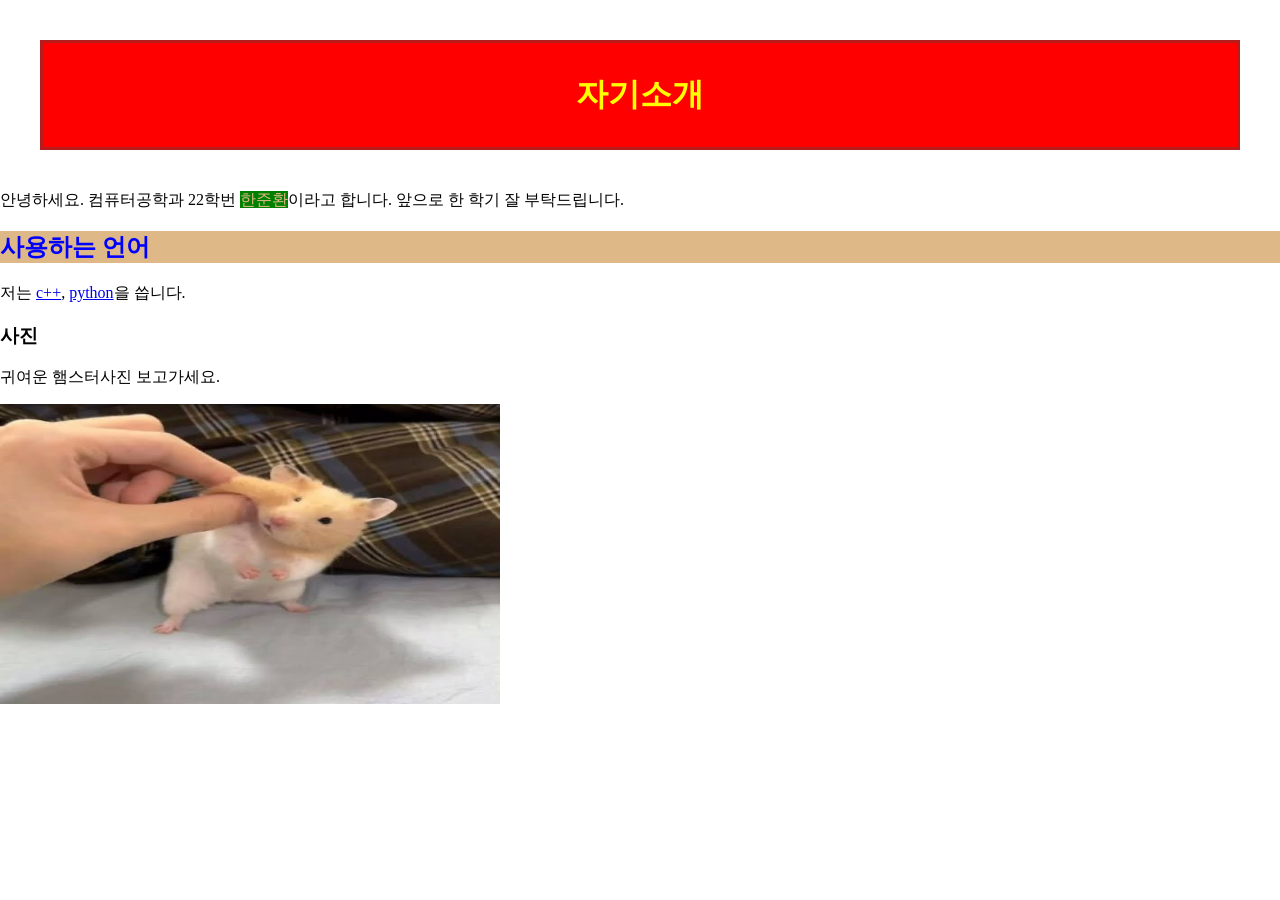
==== index.html @ 04c96f70 "padding update" ====
<!DOCTYPE html>
<html lang="en">
<head>
    <meta charset="UTF-8">
    <meta name="viewport" content="width=device-width, initial-scale=1.0">
    <title>Hello</title>
    <link rel="stylesheet" href="./style.css">
    <style>
        body { /* 브라우저 기본 여백 초기화 */
            margin: 0;
            padding: 0;
        }
        header {
            background-color: #e0f7fa; /* 헤더의 배경 (옅은 파란색) */
            border: 3px dashed #006064; /* 헤더의 테두리 (파란색 점선) */
            /* 이번에는 헤더 자체의 패딩을 제거하여 h1의 마진을 명확히 확인합니다. */
            padding: 0px; 
        }

        /* h1 태그에 마진과 패딩 적용 */
        h1 {
            background-color: #ffcdd2; /* h1의 배경 (옅은 붉은색) */
            border: 3px solid #b71c1c; /* h1의 테두리 (붉은색 실선) */
            text-align: center;
      
            /* 1. Padding (내부 여백) */
            /* h1의 테두리(실선) 안쪽과 글자 사이의 공간을 30px 벌려줍니다. 
                이 공간은 h1의 배경색(옅은 붉은색)으로 채워집니다. */
            padding: 30px;

            /* 2. Margin (외부 여백) */
            /* h1의 테두리(실선) 바깥쪽 공간을 40px 벌려줍니다. 
                이로 인해 부모 요소인 헤더(점선)와 h1(실선) 사이에 투명한 간격이 생깁니다. */
            margin: 40px; 
        }
    </style>
</head>
<body>
    <h1 
    class="zzang"
    style="
    color: yellow;
    background-color: red;
    ">자기소개</h1>
    <p>안녕하세요. 컴퓨터공학과 22학번 <span class ="zzang">한준환</span>이라고 합니다.
        앞으로 한 학기 잘 부탁드립니다.
    </p>
    <h2 style="
    color: blue;
    background-color: burlywood;
    ">사용하는 언어</h2>
    <p>저는 <a href="week2/c++.html">c++</a>, <a href="week1/python.html">python</a>을 씁니다.</p>
    <h3>사진</h3>
    <p>귀여운 햄스터사진 보고가세요.</p>
    <img src="cuteham.jpg" alt="햄스터" width="500" height="300">
</body>
</html>
---- style.css ----
.zzang {
    color: burlywood;
    background-color: green;
}
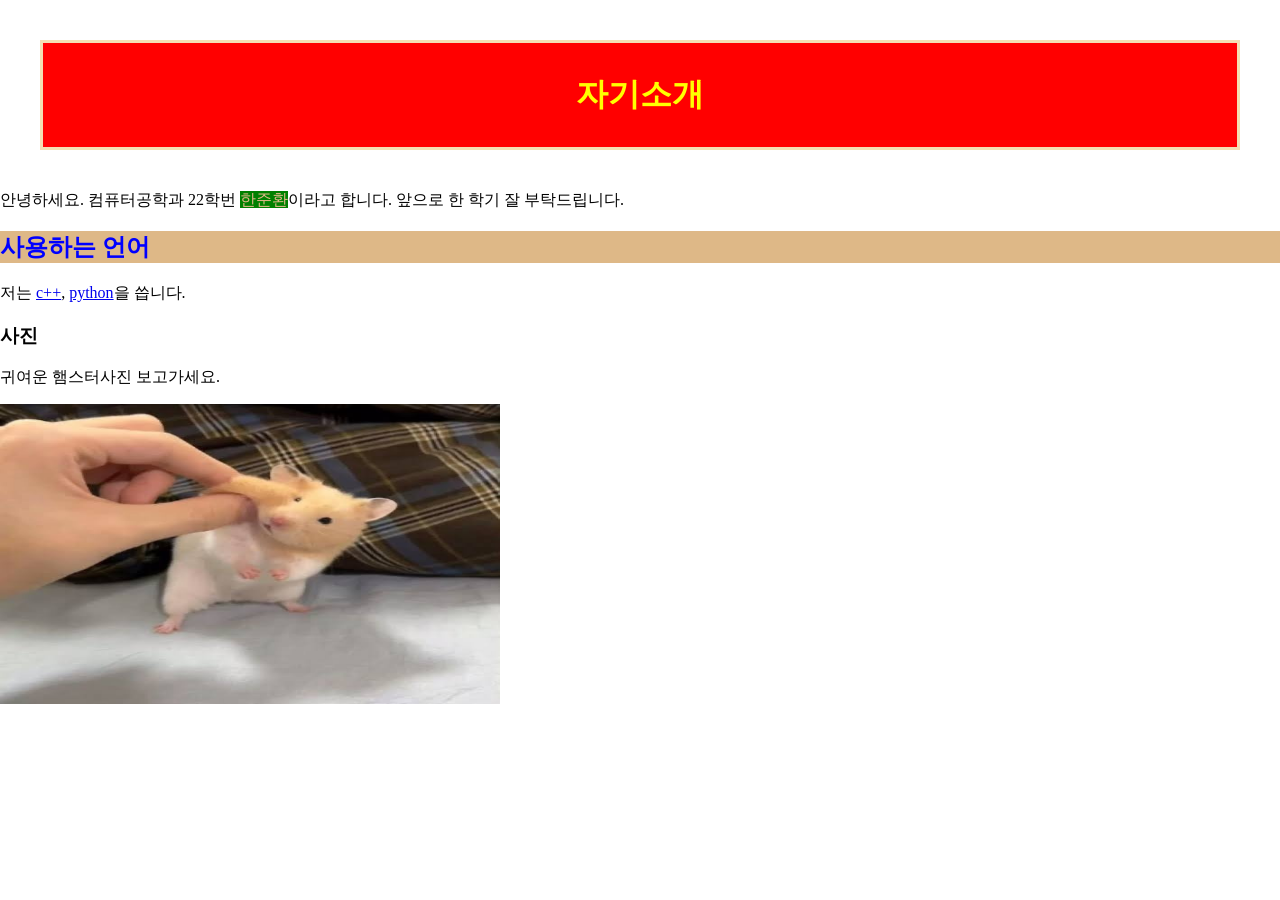
==== commit cba5fff8: "Update index.html" ====
--- a/index.html
+++ b/index.html
@@ -13,24 +13,24 @@
         header {
             background-color: #e0f7fa; /* 헤더의 배경 (옅은 파란색) */
             border: 3px dashed #006064; /* 헤더의 테두리 (파란색 점선) */
-            /* 이번에는 헤더 자체의 패딩을 제거하여 h1의 마진을 명확히 확인합니다. */
+        
             padding: 0px; 
         }
 
         /* h1 태그에 마진과 패딩 적용 */
         h1 {
-            background-color: #ffcdd2; /* h1의 배경 (옅은 붉은색) */
-            border: 3px solid #b71c1c; /* h1의 테두리 (붉은색 실선) */
+            background-color: pink; /* h1의 배경 (옅은 붉은색) */
+            border: 3px solid wheat; /* h1의 테두리 (붉은색 실선) */
             text-align: center;
       
             /* 1. Padding (내부 여백) */
-            /* h1의 테두리(실선) 안쪽과 글자 사이의 공간을 30px 벌려줍니다. 
-                이 공간은 h1의 배경색(옅은 붉은색)으로 채워집니다. */
+            /* h1의 테두리(실선) 안쪽과 글자 사이의 공간 30px. 
+                이 공간은 h1의 배경색(옅은 붉은색)으로 채움. */
             padding: 30px;
 
             /* 2. Margin (외부 여백) */
-            /* h1의 테두리(실선) 바깥쪽 공간을 40px 벌려줍니다. 
-                이로 인해 부모 요소인 헤더(점선)와 h1(실선) 사이에 투명한 간격이 생깁니다. */
+            /* h1의 테두리(실선) 바깥쪽 공간 40px. 
+                부모 요소인 헤더(점선)와 h1(실선) 사이에 투명한 간격 성성. */
             margin: 40px; 
         }
     </style>
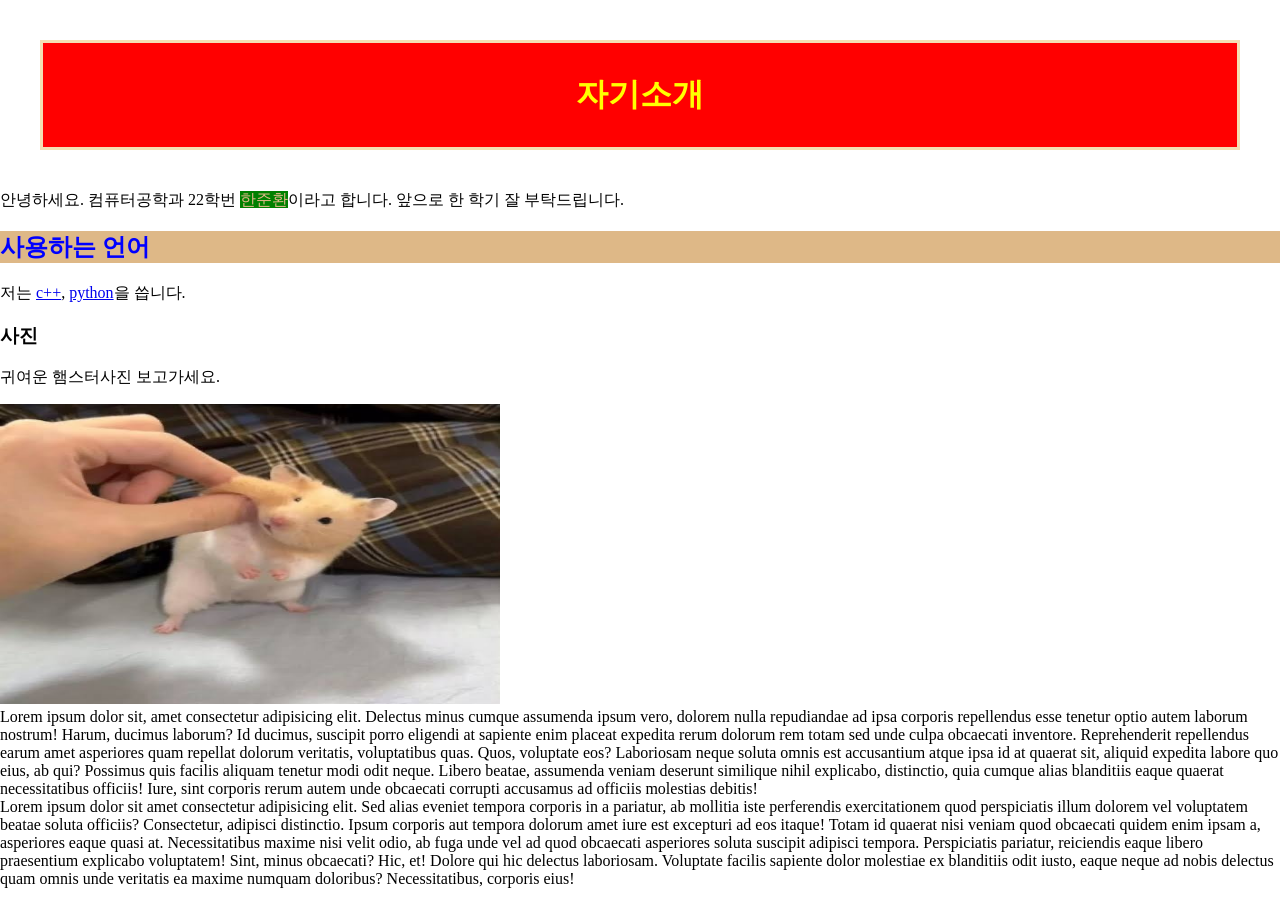
==== commit de4933a6: "lorem추가" ====
--- a/index.html
+++ b/index.html
@@ -53,5 +53,20 @@
     <h3>사진</h3>
     <p>귀여운 햄스터사진 보고가세요.</p>
     <img src="cuteham.jpg" alt="햄스터" width="500" height="300">
+
+    <div> 
+    Lorem ipsum dolor sit, amet consectetur adipisicing elit. Delectus minus cumque assumenda ipsum vero, dolorem nulla repudiandae ad ipsa corporis repellendus esse tenetur optio autem laborum nostrum! Harum, ducimus laborum?
+    Id ducimus, suscipit porro eligendi at sapiente enim placeat expedita rerum dolorum rem totam sed unde culpa obcaecati inventore. Reprehenderit repellendus earum amet asperiores quam repellat dolorum veritatis, voluptatibus quas.
+    Quos, voluptate eos? Laboriosam neque soluta omnis est accusantium atque ipsa id at quaerat sit, aliquid expedita labore quo eius, ab qui? Possimus quis facilis aliquam tenetur modi odit neque.
+    Libero beatae, assumenda veniam deserunt similique nihil explicabo, distinctio, quia cumque alias blanditiis eaque quaerat necessitatibus officiis! Iure, sint corporis rerum autem unde obcaecati corrupti accusamus ad officiis molestias debitis!
+    </div>
+
+    <div>
+        Lorem ipsum dolor sit amet consectetur adipisicing elit. Sed alias eveniet tempora corporis in a pariatur, ab mollitia iste perferendis exercitationem quod perspiciatis illum dolorem vel voluptatem beatae soluta officiis?
+        Consectetur, adipisci distinctio. Ipsum corporis aut tempora dolorum amet iure est excepturi ad eos itaque! Totam id quaerat nisi veniam quod obcaecati quidem enim ipsam a, asperiores eaque quasi at.
+        Necessitatibus maxime nisi velit odio, ab fuga unde vel ad quod obcaecati asperiores soluta suscipit adipisci tempora. Perspiciatis pariatur, reiciendis eaque libero praesentium explicabo voluptatem! Sint, minus obcaecati? Hic, et!
+        Dolore qui hic delectus laboriosam. Voluptate facilis sapiente dolor molestiae ex blanditiis odit iusto, eaque neque ad nobis delectus quam omnis unde veritatis ea maxime numquam doloribus? Necessitatibus, corporis eius!
+    </div>
+
 </body>
 </html>
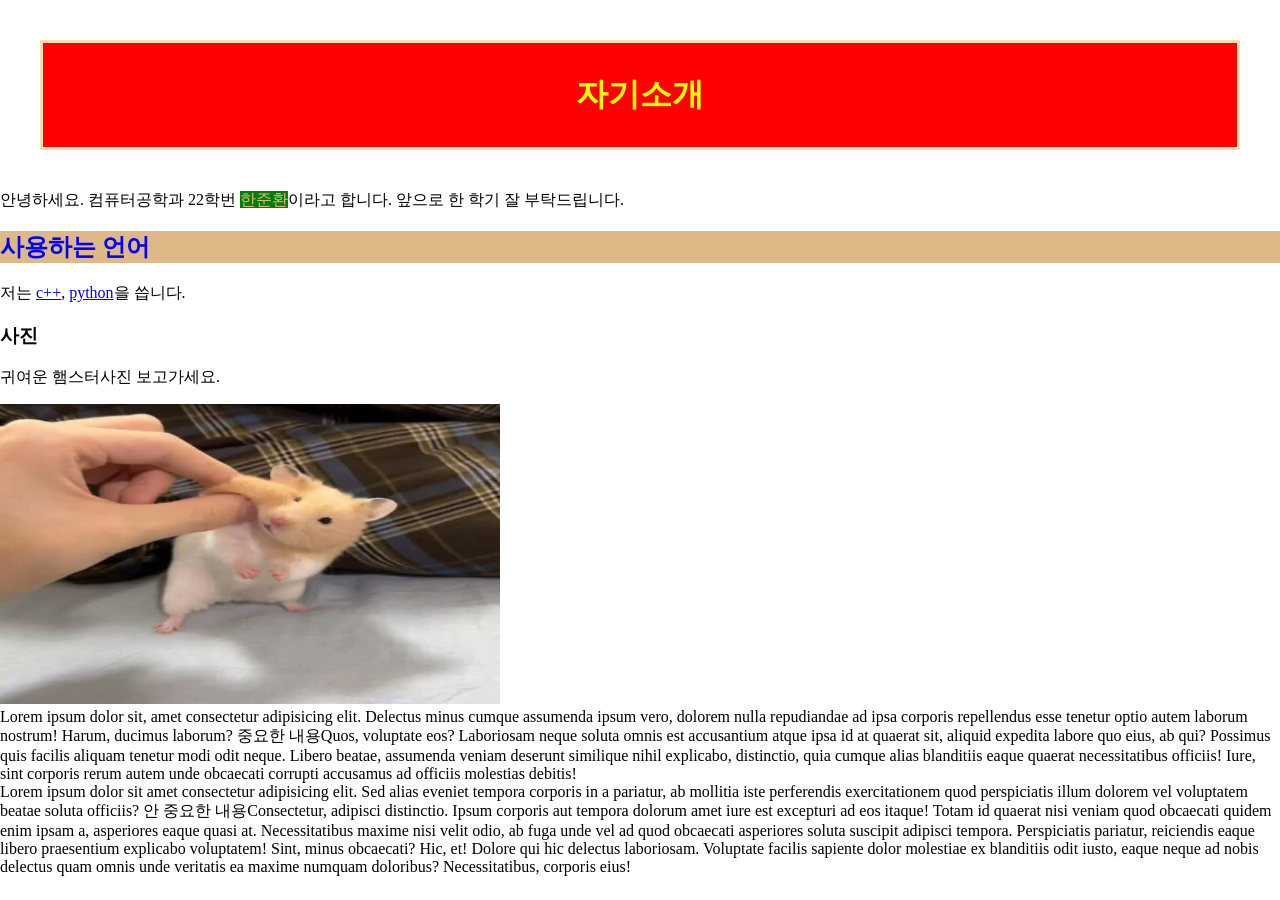
==== commit d09f557d: "내용업뎃" ====
--- a/index.html
+++ b/index.html
@@ -56,14 +56,13 @@
 
     <div> 
     Lorem ipsum dolor sit, amet consectetur adipisicing elit. Delectus minus cumque assumenda ipsum vero, dolorem nulla repudiandae ad ipsa corporis repellendus esse tenetur optio autem laborum nostrum! Harum, ducimus laborum?
-    Id ducimus, suscipit porro eligendi at sapiente enim placeat expedita rerum dolorum rem totam sed unde culpa obcaecati inventore. Reprehenderit repellendus earum amet asperiores quam repellat dolorum veritatis, voluptatibus quas.
-    Quos, voluptate eos? Laboriosam neque soluta omnis est accusantium atque ipsa id at quaerat sit, aliquid expedita labore quo eius, ab qui? Possimus quis facilis aliquam tenetur modi odit neque.
+    중요한 내용Quos, voluptate eos? Laboriosam neque soluta omnis est accusantium atque ipsa id at quaerat sit, aliquid expedita labore quo eius, ab qui? Possimus quis facilis aliquam tenetur modi odit neque.
     Libero beatae, assumenda veniam deserunt similique nihil explicabo, distinctio, quia cumque alias blanditiis eaque quaerat necessitatibus officiis! Iure, sint corporis rerum autem unde obcaecati corrupti accusamus ad officiis molestias debitis!
     </div>
 
     <div>
         Lorem ipsum dolor sit amet consectetur adipisicing elit. Sed alias eveniet tempora corporis in a pariatur, ab mollitia iste perferendis exercitationem quod perspiciatis illum dolorem vel voluptatem beatae soluta officiis?
-        Consectetur, adipisci distinctio. Ipsum corporis aut tempora dolorum amet iure est excepturi ad eos itaque! Totam id quaerat nisi veniam quod obcaecati quidem enim ipsam a, asperiores eaque quasi at.
+        안 중요한 내용Consectetur, adipisci distinctio. Ipsum corporis aut tempora dolorum amet iure est excepturi ad eos itaque! Totam id quaerat nisi veniam quod obcaecati quidem enim ipsam a, asperiores eaque quasi at.
         Necessitatibus maxime nisi velit odio, ab fuga unde vel ad quod obcaecati asperiores soluta suscipit adipisci tempora. Perspiciatis pariatur, reiciendis eaque libero praesentium explicabo voluptatem! Sint, minus obcaecati? Hic, et!
         Dolore qui hic delectus laboriosam. Voluptate facilis sapiente dolor molestiae ex blanditiis odit iusto, eaque neque ad nobis delectus quam omnis unde veritatis ea maxime numquam doloribus? Necessitatibus, corporis eius!
     </div>
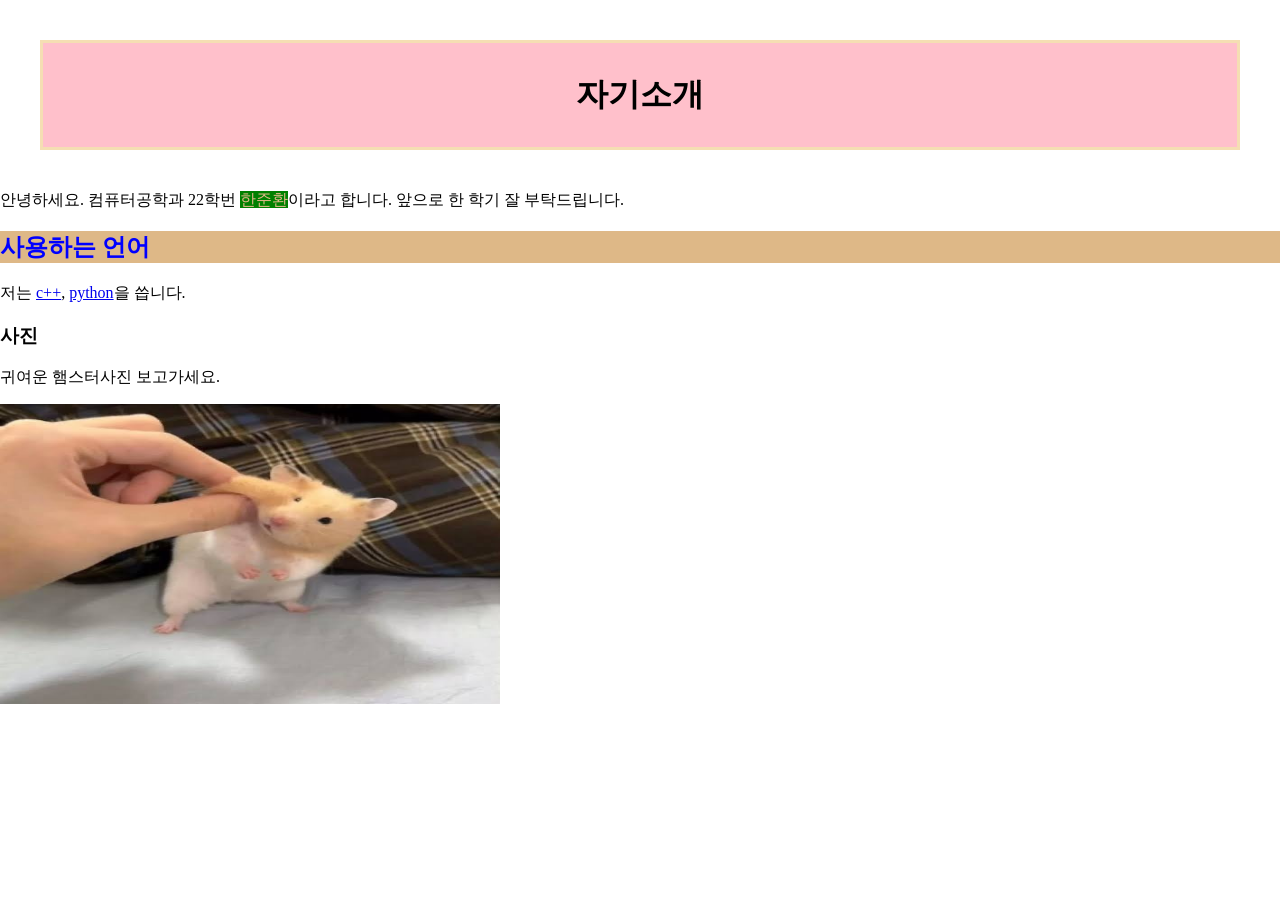
==== commit 71cabb73: "Update index.html" ====
--- a/index.html
+++ b/index.html
@@ -36,12 +36,9 @@
     </style>
 </head>
 <body>
-    <h1 
-    class="zzang"
-    style="
-    color: yellow;
-    background-color: red;
-    ">자기소개</h1>
+    <h1
+    
+    >자기소개</h1>
     <p>안녕하세요. 컴퓨터공학과 22학번 <span class ="zzang">한준환</span>이라고 합니다.
         앞으로 한 학기 잘 부탁드립니다.
     </p>
@@ -54,18 +51,5 @@
     <p>귀여운 햄스터사진 보고가세요.</p>
     <img src="cuteham.jpg" alt="햄스터" width="500" height="300">
 
-    <div> 
-    Lorem ipsum dolor sit, amet consectetur adipisicing elit. Delectus minus cumque assumenda ipsum vero, dolorem nulla repudiandae ad ipsa corporis repellendus esse tenetur optio autem laborum nostrum! Harum, ducimus laborum?
-    중요한 내용Quos, voluptate eos? Laboriosam neque soluta omnis est accusantium atque ipsa id at quaerat sit, aliquid expedita labore quo eius, ab qui? Possimus quis facilis aliquam tenetur modi odit neque.
-    Libero beatae, assumenda veniam deserunt similique nihil explicabo, distinctio, quia cumque alias blanditiis eaque quaerat necessitatibus officiis! Iure, sint corporis rerum autem unde obcaecati corrupti accusamus ad officiis molestias debitis!
-    </div>
-
-    <div>
-        Lorem ipsum dolor sit amet consectetur adipisicing elit. Sed alias eveniet tempora corporis in a pariatur, ab mollitia iste perferendis exercitationem quod perspiciatis illum dolorem vel voluptatem beatae soluta officiis?
-        안 중요한 내용Consectetur, adipisci distinctio. Ipsum corporis aut tempora dolorum amet iure est excepturi ad eos itaque! Totam id quaerat nisi veniam quod obcaecati quidem enim ipsam a, asperiores eaque quasi at.
-        Necessitatibus maxime nisi velit odio, ab fuga unde vel ad quod obcaecati asperiores soluta suscipit adipisci tempora. Perspiciatis pariatur, reiciendis eaque libero praesentium explicabo voluptatem! Sint, minus obcaecati? Hic, et!
-        Dolore qui hic delectus laboriosam. Voluptate facilis sapiente dolor molestiae ex blanditiis odit iusto, eaque neque ad nobis delectus quam omnis unde veritatis ea maxime numquam doloribus? Necessitatibus, corporis eius!
-    </div>
-
 </body>
 </html>
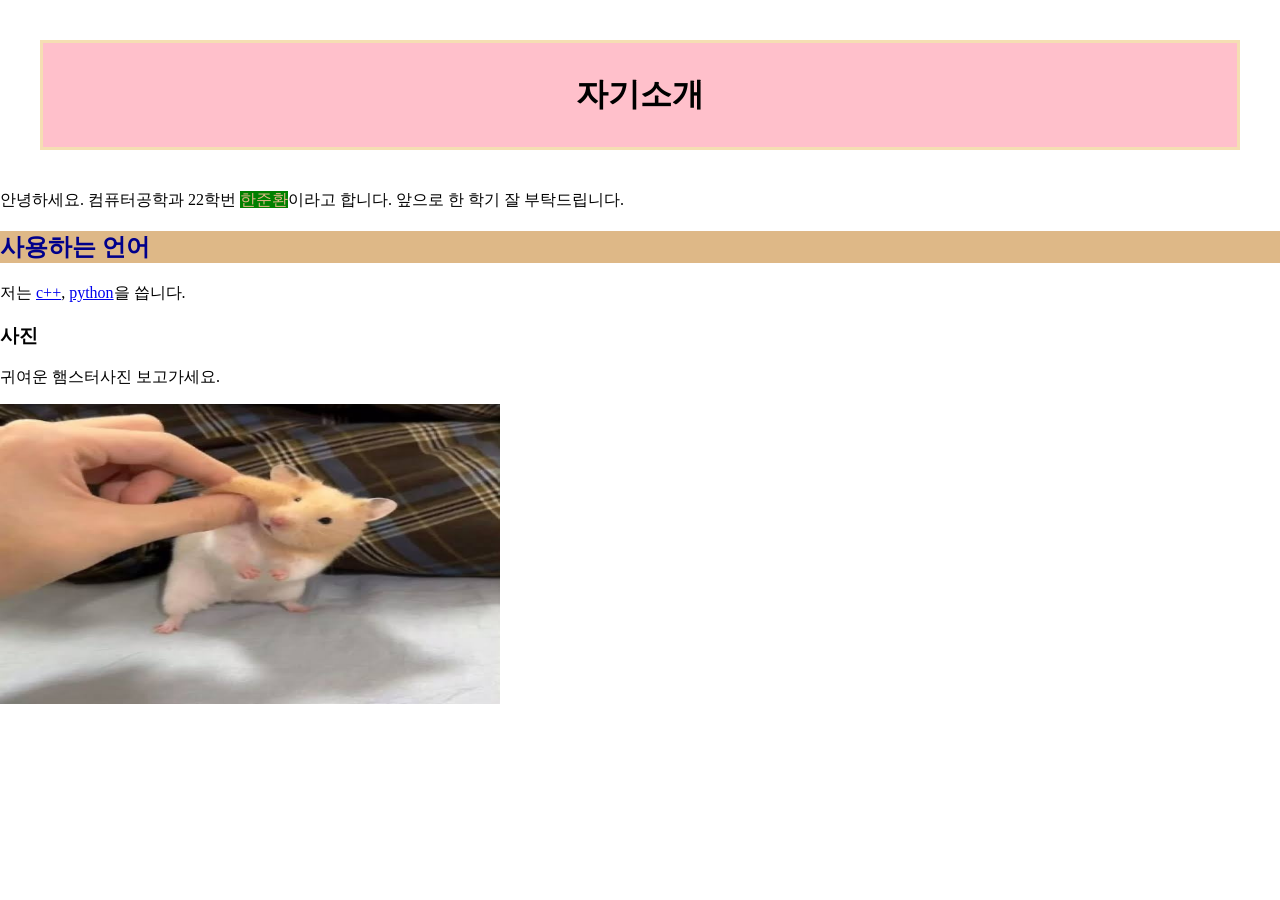
==== commit 2918839b: "style: modify header2 color" ====
--- a/index.html
+++ b/index.html
@@ -36,14 +36,12 @@
     </style>
 </head>
 <body>
-    <h1
-    
-    >자기소개</h1>
+    <h1>자기소개</h1> 
     <p>안녕하세요. 컴퓨터공학과 22학번 <span class ="zzang">한준환</span>이라고 합니다.
         앞으로 한 학기 잘 부탁드립니다.
     </p>
     <h2 style="
-    color: blue;
+    color: darkblue;
     background-color: burlywood;
     ">사용하는 언어</h2>
     <p>저는 <a href="week2/c++.html">c++</a>, <a href="week1/python.html">python</a>을 씁니다.</p>
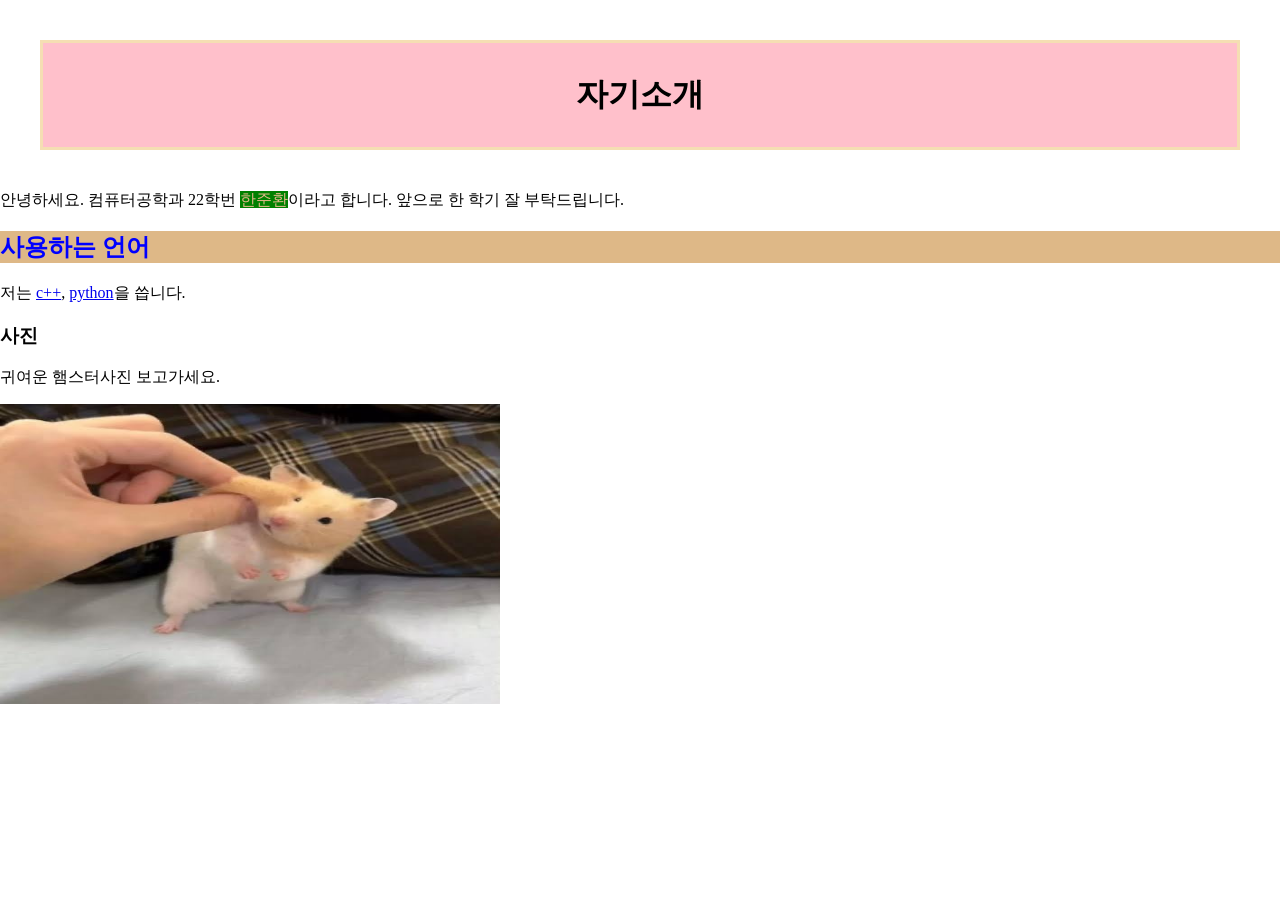
==== commit c101df7e: "style: modify header color" ====
--- a/index.html
+++ b/index.html
@@ -41,7 +41,7 @@
         앞으로 한 학기 잘 부탁드립니다.
     </p>
     <h2 style="
-    color: darkblue;
+    color: blue;
     background-color: burlywood;
     ">사용하는 언어</h2>
     <p>저는 <a href="week2/c++.html">c++</a>, <a href="week1/python.html">python</a>을 씁니다.</p>
